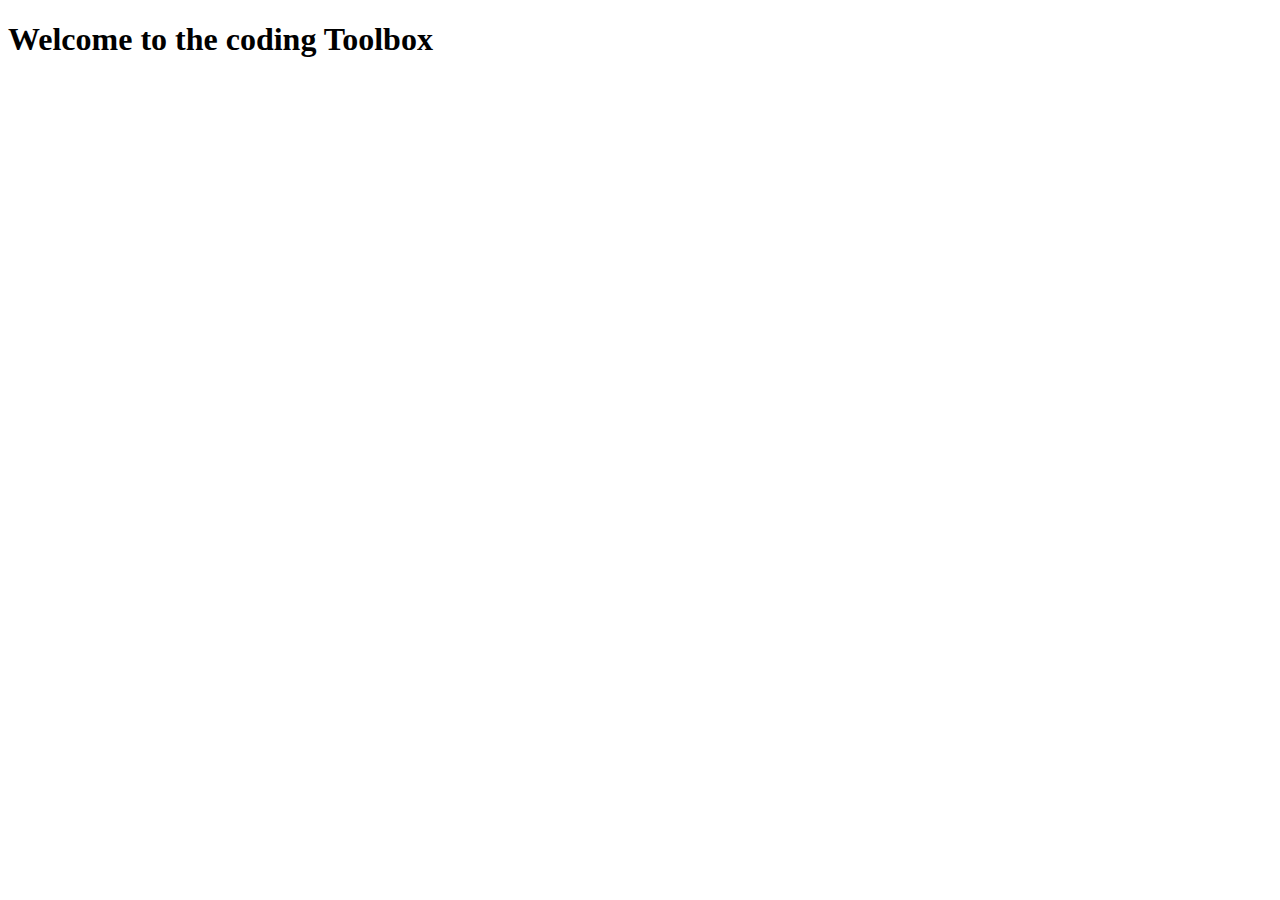
==== index.html @ e4ef8760 "added precoded JS for text converter" ====
<!DOCTYPE html>
<html lang="en">
  <head>
    <meta charset="UTF-8" />
    <meta name="viewport" content="width=device-width, initial-scale=1.0" />
    <title>How to build a website</title>

    <!-- fonts -->
    <!-- font-family: 'Poppins', sans-serif;
font-family: 'Righteous', cursive; -->
    <link rel="preconnect" href="https://fonts.googleapis.com" />
    <link rel="preconnect" href="https://fonts.gstatic.com" crossorigin />
    <link
      href="https://fonts.googleapis.com/css2?family=Poppins:ital,wght@0,200;0,300;0,400;0,700;0,800;0,900;1,200;1,300;1,400;1,700;1,800;1,900&family=Righteous&display=swap"
      rel="stylesheet"
    />
    <!-- Bootstrap -->
    <link
      href="https://cdn.jsdelivr.net/npm/bootstrap@5.3.1/dist/css/bootstrap.min.css"
      rel="stylesheet"
      integrity="sha384-4bw+/aepP/YC94hEpVNVgiZdgIC5+VKNBQNGCHeKRQN+PtmoHDEXuppvnDJzQIu9"
      crossorigin="anonymous"
    />
    <link rel="stylesheet" href="stylesheet.css" />
    <!-- style -->
   <link href="css.css">
  </head>
  <!-- body -->
  <body>
    <h1> Welcome to the coding Toolbox</h1>
  </body>
</html>
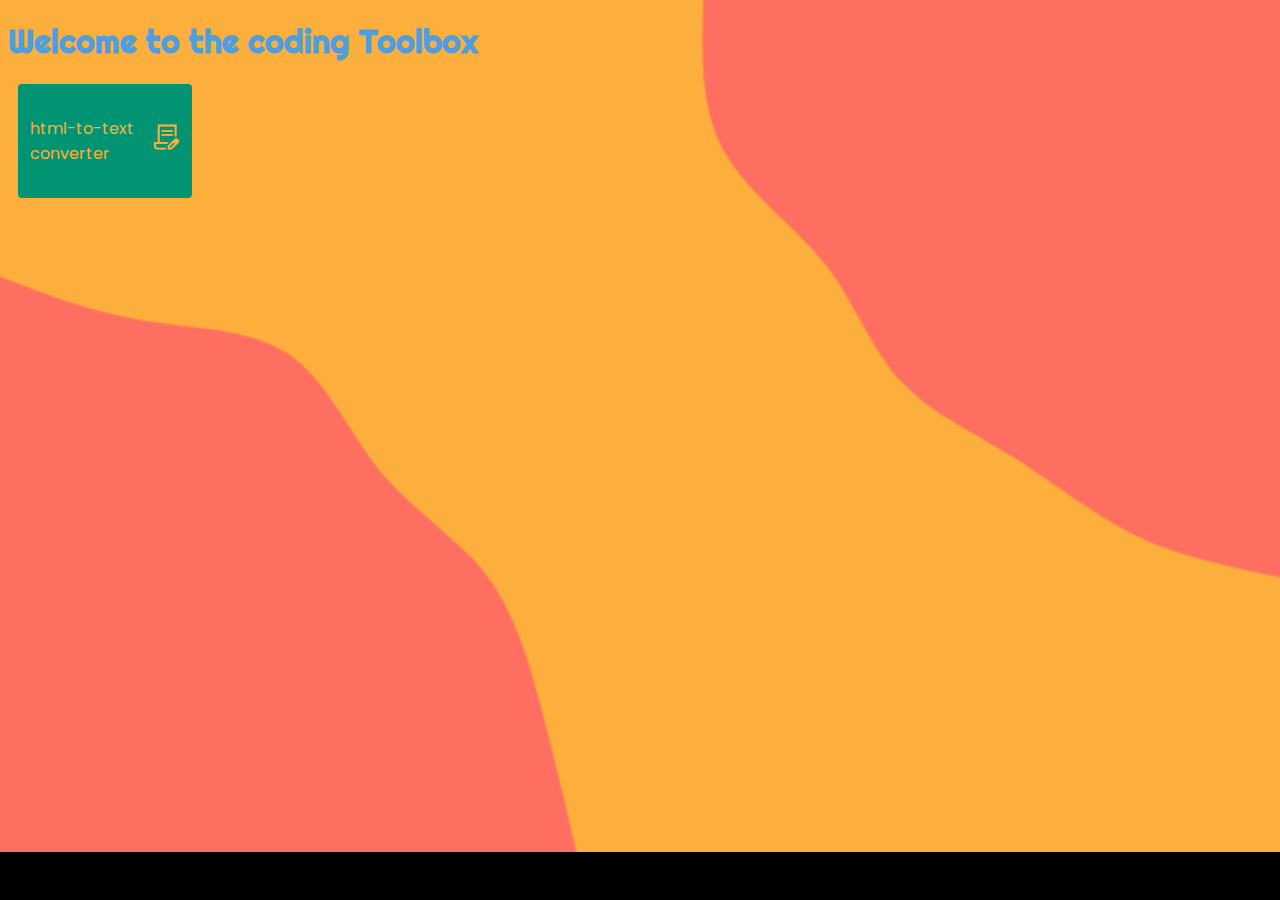
==== commit 4e24688a: "added CSS to landing page" ====
--- a/index.html
+++ b/index.html
@@ -15,18 +15,32 @@
       rel="stylesheet"
     />
     <!-- Bootstrap -->
+    <!-- <link -->
+    <!-- href="https://cdn.jsdelivr.net/npm/bootstrap@5.3.1/dist/css/bootstrap.min.css" -->
+    <!-- rel="stylesheet" -->
+    <!-- integrity="sha384-4bw+/aepP/YC94hEpVNVgiZdgIC5+VKNBQNGCHeKRQN+PtmoHDEXuppvnDJzQIu9" -->
+    <!-- crossorigin="anonymous" -->
+    <!-- /> -->
+
+    <!-- icons -->
     <link
-      href="https://cdn.jsdelivr.net/npm/bootstrap@5.3.1/dist/css/bootstrap.min.css"
       rel="stylesheet"
-      integrity="sha384-4bw+/aepP/YC94hEpVNVgiZdgIC5+VKNBQNGCHeKRQN+PtmoHDEXuppvnDJzQIu9"
-      crossorigin="anonymous"
+      href="https://fonts.googleapis.com/css2?family=Material+Symbols+Outlined:opsz,wght,FILL,GRAD@20..48,100..700,0..1,-50..200"
     />
-    <link rel="stylesheet" href="stylesheet.css" />
+    <style>
+      .material-symbols-outlined {
+        font-variation-settings: "FILL" 0, "wght" 400, "GRAD" 0, "opsz" 48;
+      }
+    </style>
     <!-- style -->
-   <link href="css.css">
+    <link rel="stylesheet" href="style.css" />
   </head>
   <!-- body -->
   <body>
-    <h1> Welcome to the coding Toolbox</h1>
+    <h1>Welcome to the coding Toolbox</h1>
+    <a href="html-text.html" class="htmlToTextLink"><div class="iconBox">
+      <p>html-to-text converter</p>
+      <p><span class="material-symbols-outlined"> contract_edit </span></p>
+    </div></a>
   </body>
 </html>
--- a/style.css
+++ b/style.css
@@ -0,0 +1,44 @@
+:root {
+  --colorOne: #fcaf3c;
+  --colorTwo: #ff9e9d;
+  --colorThree: #519edd;
+  --colorFour: #009473;
+}
+body {
+  background-image: url("media/blob-scene-haikei.png");
+  background-repeat: no-repeat;
+  background-size: cover;
+  background-color: black;
+  font-family: "Poppins", sans-serif;
+}
+
+h1 {
+  font-family: "Righteous", cursive;
+  color: var(--colorThree);
+}
+
+.iconBox {
+  padding: 12px;
+  height: 90px;
+  width: 150px;
+  margin: 10px;
+  display: flex;
+  align-items: center;
+  background-color: var(--colorFour);
+  border-radius: 4px;
+  color: var(--colorOne); 
+}
+.material-symbols-outlined {
+  font-size: 30px;
+}
+.iconBox p {
+  color: var(--colorOne);
+ 
+}
+.iconBox:hover {
+  background-color: var(--colorThree);
+  color: var(--colorTwo);
+ 
+}
+.htmlToTextLink
+{text-decoration: none;}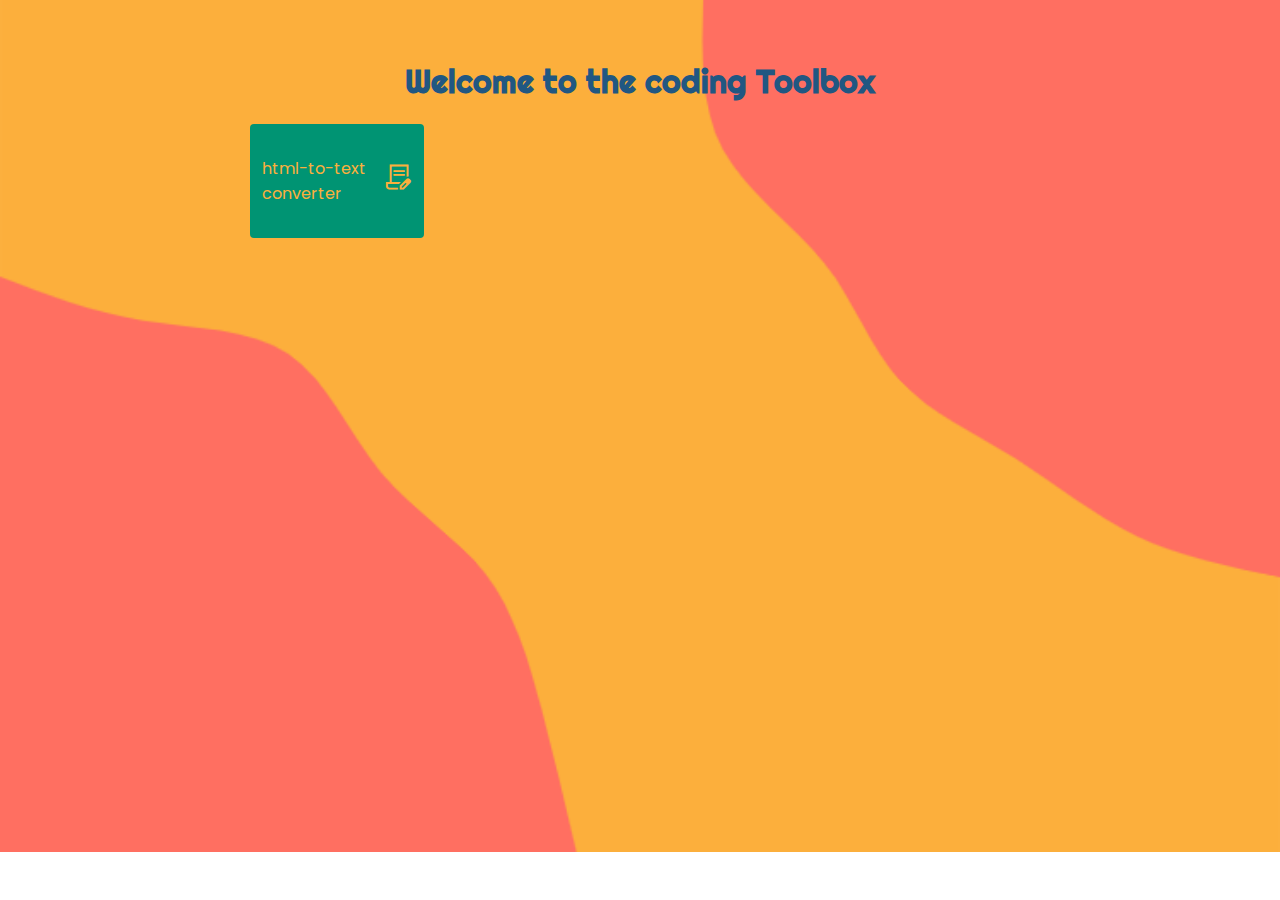
==== commit 2ee048f3: "added CSS" ====
--- a/index.html
+++ b/index.html
@@ -37,10 +37,11 @@
   </head>
   <!-- body -->
   <body>
+    <div class="container">
     <h1>Welcome to the coding Toolbox</h1>
-    <a href="html-text.html" class="htmlToTextLink"><div class="iconBox">
+    <a href="html-text/html-text.html" class="htmlToTextLink"><div class="iconBox">
       <p>html-to-text converter</p>
       <p><span class="material-symbols-outlined"> contract_edit </span></p>
-    </div></a>
+    </div></a></div>
   </body>
 </html>
--- a/style.css
+++ b/style.css
@@ -8,14 +8,23 @@
   background-image: url("media/blob-scene-haikei.png");
   background-repeat: no-repeat;
   background-size: cover;
-  background-color: black;
   font-family: "Poppins", sans-serif;
+ 
+}
+.container{
+
+  max-width: 800px;
+margin: 20px auto;
+padding: 20px;
+border-radius: 6px;}
+h1 {
+  font-family: "Righteous", cursive;
+   
+  color: #215782;
+  text-align: center;
 }
 
-h1 {
-  font-family: "Righteous", cursive;
-  color: var(--colorThree);
-}
+
 
 .iconBox {
   padding: 12px;
@@ -26,19 +35,18 @@
   align-items: center;
   background-color: var(--colorFour);
   border-radius: 4px;
-  color: var(--colorOne); 
+  color: var(--colorOne);
 }
 .material-symbols-outlined {
   font-size: 30px;
 }
 .iconBox p {
   color: var(--colorOne);
- 
 }
 .iconBox:hover {
   background-color: var(--colorThree);
   color: var(--colorTwo);
- 
 }
-.htmlToTextLink
-{text-decoration: none;}+.htmlToTextLink {
+  text-decoration: none;
+}
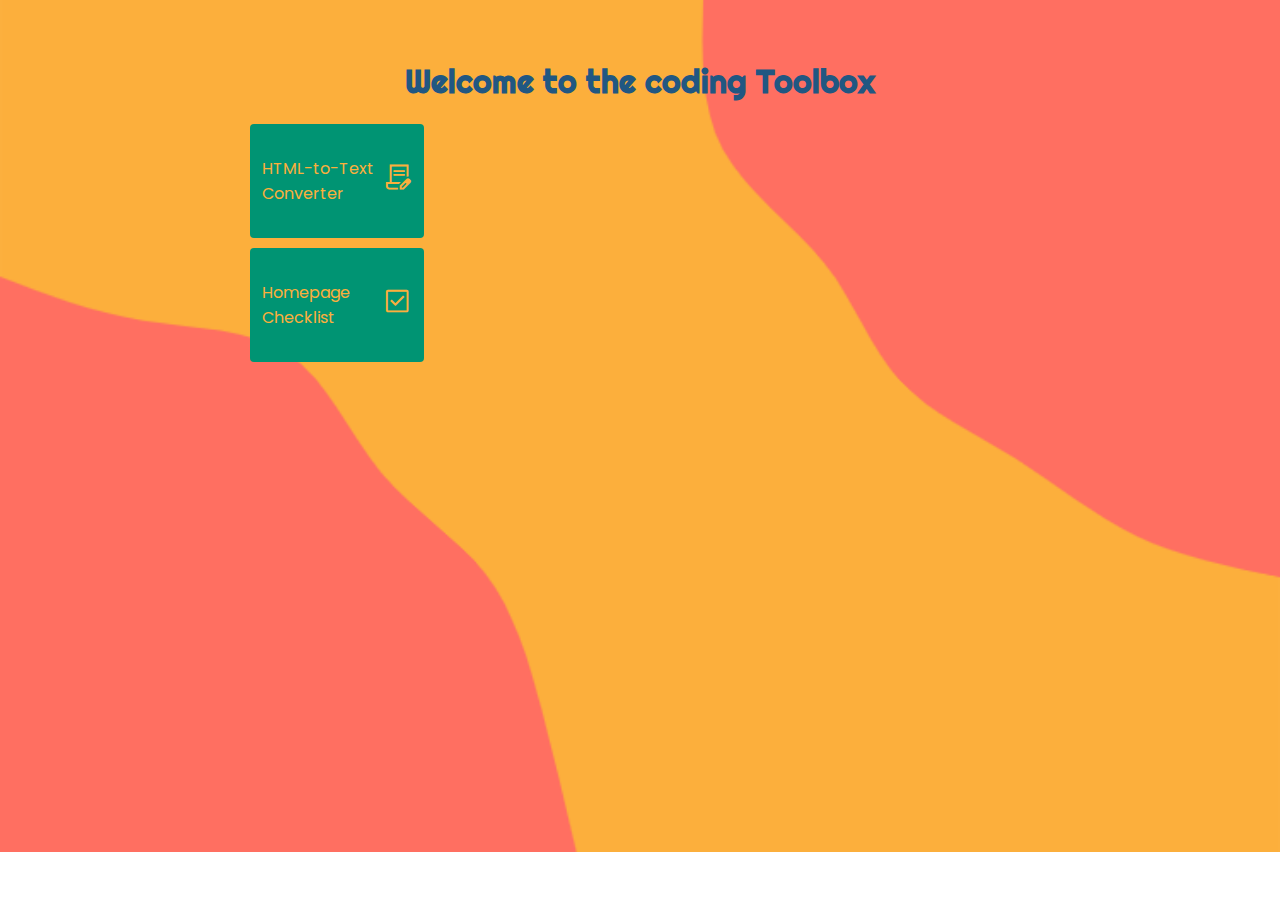
==== commit 7068534a: "added Website checklist" ====
--- a/index.html
+++ b/index.html
@@ -35,13 +35,26 @@
     <!-- style -->
     <link rel="stylesheet" href="style.css" />
   </head>
-  <!-- body -->
+
   <body>
     <div class="container">
-    <h1>Welcome to the coding Toolbox</h1>
-    <a href="html-text/html-text.html" class="htmlToTextLink"><div class="iconBox">
-      <p>html-to-text converter</p>
-      <p><span class="material-symbols-outlined"> contract_edit </span></p>
-    </div></a></div>
+      <!-- body -->
+      <h1>Welcome to the coding Toolbox</h1>
+      <!--  -->
+      <a href="html-text/html-text.html" class="htmlToTextLink"
+        ><div class="iconBox">
+          <p>HTML-to-Text Converter</p>
+          <p><span class="material-symbols-outlined"> contract_edit </span></p>
+        </div></a
+      >
+      <!--  -->
+      <a href="checklist/checklist.html" class="htmlToTextLink"
+        ><div class="iconBox">
+          <p>Homepage Checklist</p>
+          <p><span class="material-symbols-outlined"> check_box </span></p>
+        </div></a
+      >
+      <!--  -->
+    </div>
   </body>
 </html>
